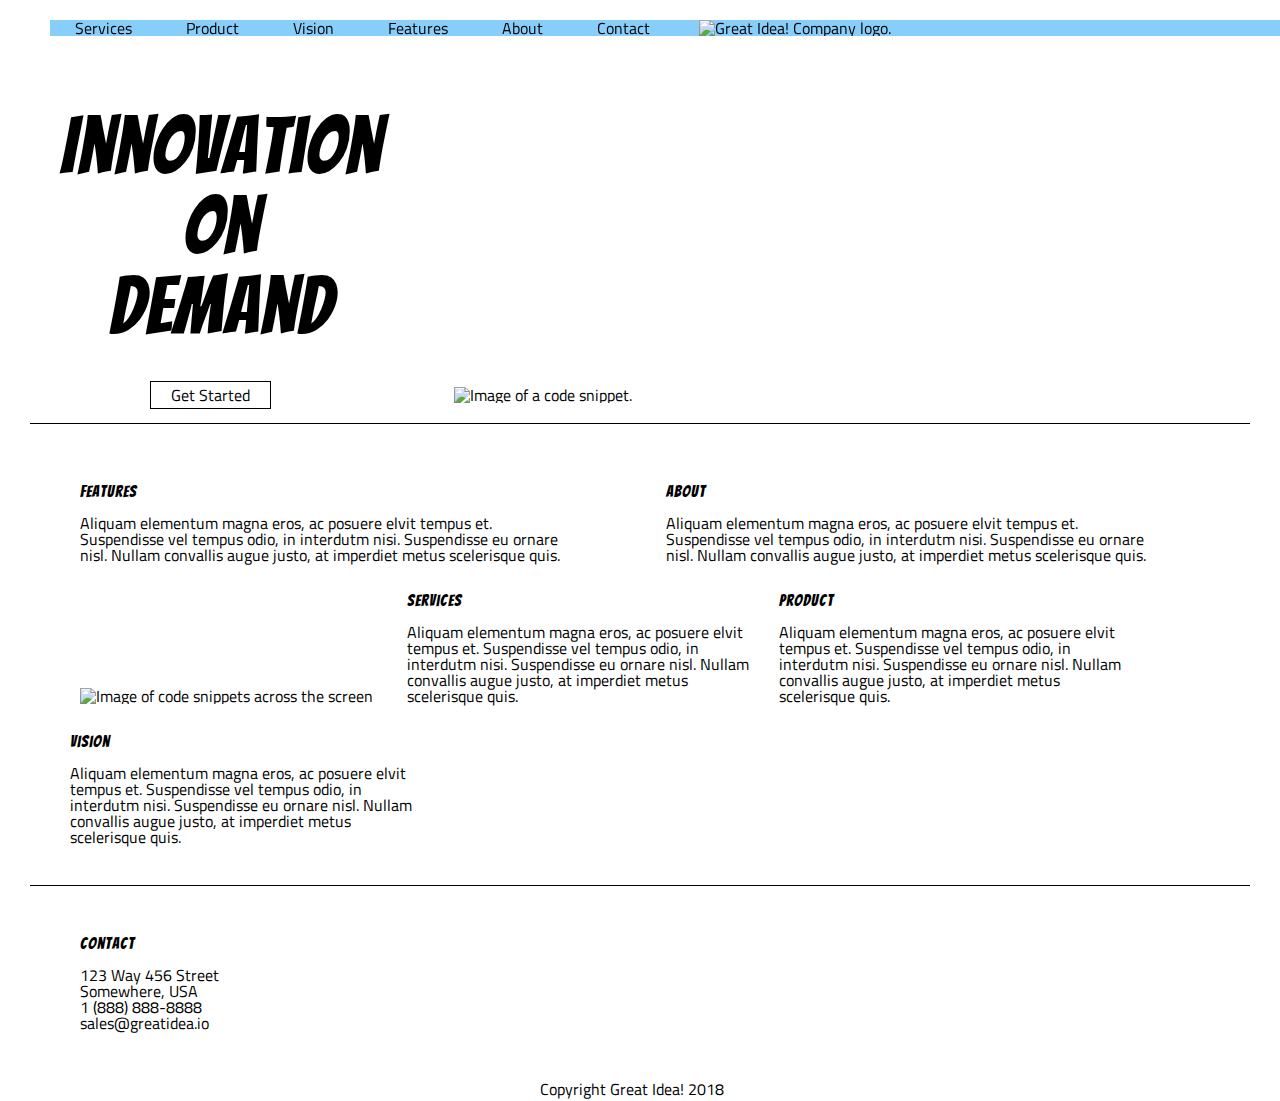
==== great-idea/index.html @ febc1c90 "added HTML and CSS from previous project." ====
<!doctype html>

<html lang="en">
<head>
  <meta charset="utf-8">

  <title>Great Idea!</title>

  <link href="https://fonts.googleapis.com/css?family=Bangers|Titillium+Web" rel="stylesheet">
  <link rel="stylesheet" href="css/index.css">

  <!--[if lt IE 9]>
    <script src="https://cdnjs.cloudflare.com/ajax/libs/html5shiv/3.7.3/html5shiv.js"></script>
  <![endif]-->
</head>

  <body>

   <header>
    <nav>
      <a href="#">Services</a>
      <a href="#">Product</a>
      <a href="#">Vision</a>
      <a href="#">Features</a>
      <a href="#">About</a>
      <a href="#">Contact</a>
      <img class="logo" src="img/logo.png" alt="Great Idea! Company logo.">
    </nav>

  </header> 

   <section class="top-section">
    <div class="top-section-text">
      <h1>Innovation<br> On <br> Demand</h1>
      <div class="btn"><p>Get Started</p></div>
    </div>
    <img class="round-img" src="img/header-img.png" alt="Image of a code snippet.">
   </section>

   <div class="page-divider">

      <section class="features">
        <h2>Features</h2>
        <p>Aliquam elementum magna eros, ac posuere elvit tempus et. Suspendisse vel tempus odio, in interdutm nisi. Suspendisse eu ornare nisl. Nullam convallis augue justo, at imperdiet metus scelerisque quis.</p>
      </section>
  
      <section class="about">
        <h2>About</h2>
        <p>Aliquam elementum magna eros, ac posuere elvit tempus et. Suspendisse vel tempus odio, in interdutm nisi. Suspendisse eu ornare nisl. Nullam convallis augue justo, at imperdiet metus scelerisque quis.</p>
      </section>
  
      <img class="middle-img" src="img/mid-page-accent.jpg" alt="Image of code snippets across the screen">
  
      <section class="services">
        <h2>Services</h2>
        <p>Aliquam elementum magna eros, ac posuere elvit tempus et. Suspendisse vel tempus odio, in interdutm nisi. Suspendisse eu ornare nisl. Nullam convallis augue justo, at imperdiet metus scelerisque quis.</p>
      </section>
  
      <section class="product">
        <h2>Product</h2>
        <p>Aliquam elementum magna eros, ac posuere elvit tempus et. Suspendisse vel tempus odio, in interdutm nisi. Suspendisse eu ornare nisl. Nullam convallis augue justo, at imperdiet metus scelerisque quis.</p>
      </section>
  
      <section class="vision">
        <h3>Vision</h3>
        <p>Aliquam elementum magna eros, ac posuere elvit tempus et. Suspendisse vel tempus odio, in interdutm nisi. Suspendisse eu ornare nisl. Nullam convallis augue justo, at imperdiet metus scelerisque quis.</p>
      </section>
  
    
  </div>
  
  <section class="contact">
    <h2>Contact</h2>
    <address>123 Way 456 Street <br> Somewhere, USA</address>
    <p>1 (888) 888-8888</p>
    <p>sales@greatidea.io</p>

  </section>
   
  <footer>
    <p>Copyright Great Idea! 2018</p>
  </footer>
  
  </body>
</html>
---- great-idea/css/index.css ----
/* http://meyerweb.com/eric/tools/css/reset/ 
   v2.0 | 20110126
   License: none (public domain)
*/

html, body, div, span, applet, object, iframe,
h1, h2, h3, h4, h5, h6, p, blockquote, pre,
a, abbr, acronym, address, big, cite, code,
del, dfn, em, img, ins, kbd, q, s, samp,
small, strike, strong, sub, sup, tt, var,
b, u, i, center,
dl, dt, dd, ol, ul, li,
fieldset, form, label, legend,
table, caption, tbody, tfoot, thead, tr, th, td,
article, aside, canvas, details, embed, 
figure, figcaption, footer, header, hgroup, 
menu, nav, output, ruby, section, summary,
time, mark, audio, video {
	margin: 0;
	padding: 0;
	border: 0;
	font-size: 100%;
	font: inherit;
	vertical-align: baseline;
}
/* HTML5 display-role reset for older browsers */
article, aside, details, figcaption, figure, 
footer, header, hgroup, menu, nav, section {
	display: block;
}
body {
	line-height: 1;
}
ol, ul {
	list-style: none;
}
blockquote, q {
	quotes: none;
}
blockquote:before, blockquote:after,
q:before, q:after {
	content: '';
	content: none;
}
table {
	border-collapse: collapse;
	border-spacing: 0;
}

/* Set every element's box-sizing to border-box */
* {
    box-sizing: border-box;
}

html, body {
    height: 100%;
    font-family: 'Titillium Web', sans-serif;
}

h1, h2, h3, h4, h5 {
    font-family: 'Bangers', cursive;
    letter-spacing: 1px;
    margin-bottom: 15px;
}

/* Copy and paste your work from yesterday here and start to refactor into flexbox */
body {
	margin: 10px 30px;
}

header {
	display: inline-block;
}


nav {
	display: inline-block;
	margin: 20px;
	width: 100%;
	position: fixed;
	top: 0;
	background-color: lightskyblue;
}

nav a {
	padding: 10px;
	margin: 15px;
	color: black;
	text-decoration: none;
}

.logo {
	padding: 0px 20px;
}

.top-section {
	width: 100%;
	margin: 20px;
	padding-top: 50px;
}

.top-section-text {
	display: inline-block;
	height: 300px;
	width: 400px;
}

h1 {
	font-size: 80px;
	text-align: center;
	display: inline-block;
	vertical-align: center;
	padding: 10px;
}

.round-image {
	display: inline-block;
	padding: 25px 30px;
	margin: 50px 25px 25px 100px;
	width: 300px;
	height: 300px;
}

.btn {
	border: 1px solid black;
	text-align: center;
	display: inline-block;
	padding: 5px 20px;
	margin: 10px 100px;
}

.page-divider {
	border-bottom: 1px solid black;
	border-top: 1px solid black;
	width: 100%;
	display: block;
	margin: 0 auto;
	padding: 30px;
	text-align: left;
}

.features, .about {
	display: inline-block;
	width: 45%;
	margin-top: 10px;
	padding: 20px;
}

.about {
	margin-left: 60px;
}

.middle-img {
	width: 100%;
	height: auto;
	padding: 10px;
	margin: 10px;
}

.services, .product, .vision {
	display: inline-block;
	width: 30%;
	margin: 10px;
}

.contact {
	display: block;
	margin: 30px;
	padding: 20px;
}

footer {
	width: 100%;
	display: block;
}

footer p {
	margin: 0 auto;
	width: 200px;
}
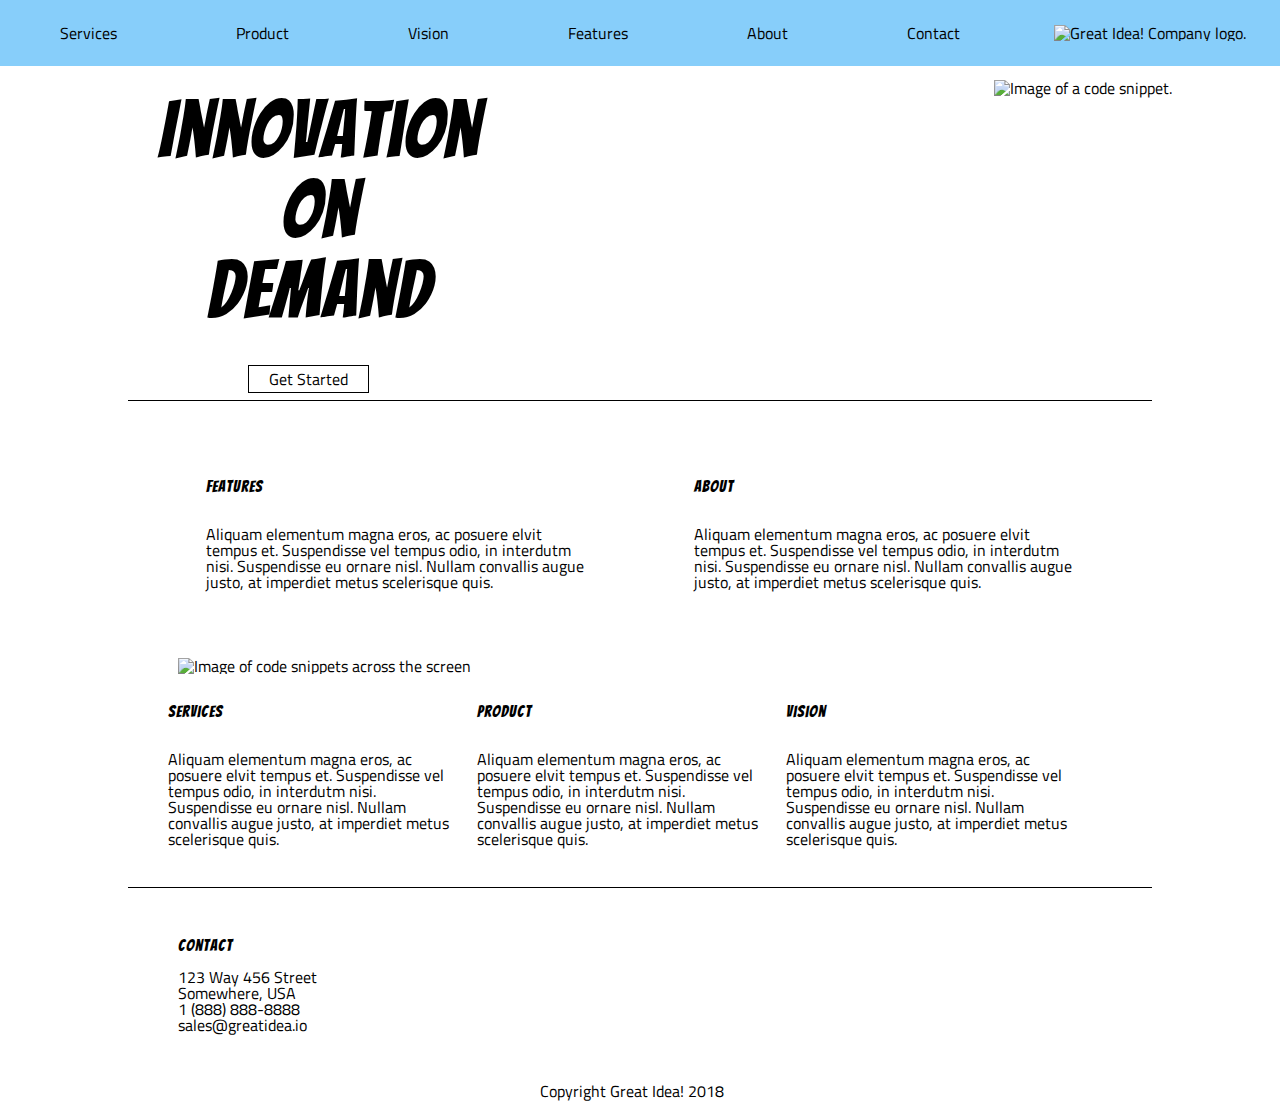
==== commit eacf2543: "styled home page using flex box, added HTML to services page and started styling" ====
--- a/great-idea/index.html
+++ b/great-idea/index.html
@@ -17,8 +17,8 @@
   <body>
 
    <header>
-    <nav>
-      <a href="#">Services</a>
+    <nav class="flex">
+      <a href="/services.html">Services</a>
       <a href="#">Product</a>
       <a href="#">Vision</a>
       <a href="#">Features</a>
@@ -29,49 +29,62 @@
 
   </header> 
 
-   <section class="top-section">
-    <div class="top-section-text">
+  <main>
+   <section class="top-section flex">
+    <div class="top-section-text flex">
       <h1>Innovation<br> On <br> Demand</h1>
-      <div class="btn"><p>Get Started</p></div>
+      <div class="btn flex"><p>Get Started</p></div>
     </div>
-    <img class="round-img" src="img/header-img.png" alt="Image of a code snippet.">
+
+    <div class="top-section-img flex">
+      <img class="round-img" src="img/header-img.png" alt="Image of a code snippet.">
+    </div>
    </section>
 
-   <div class="page-divider">
-
-      <section class="features">
-        <h2>Features</h2>
+   <div class="page-divider flex">
+    <div class="row-1 flex">
+        <section class="features flex">
+        <h2>Features</h2> 
+        <br>
         <p>Aliquam elementum magna eros, ac posuere elvit tempus et. Suspendisse vel tempus odio, in interdutm nisi. Suspendisse eu ornare nisl. Nullam convallis augue justo, at imperdiet metus scelerisque quis.</p>
       </section>
   
-      <section class="about">
-        <h2>About</h2>
+      <section class="about flex">
+        <h2>About</h2> 
+        <br>
+        <p>Aliquam elementum magna eros, ac posuere elvit tempus et. Suspendisse vel tempus odio, in interdutm nisi. Suspendisse eu ornare nisl. Nullam convallis augue justo, at imperdiet metus scelerisque quis.</p>
+      </section>
+    </div>
+
+    <div class="row-2 flex">
+      <img class="middle-img" src="img/mid-page-accent.jpg" alt="Image of code snippets across the screen">
+    </div>
+      
+    <div class="row-3 flex">
+      <section class="services flex">
+        <h2>Services</h2> 
+        <br>
         <p>Aliquam elementum magna eros, ac posuere elvit tempus et. Suspendisse vel tempus odio, in interdutm nisi. Suspendisse eu ornare nisl. Nullam convallis augue justo, at imperdiet metus scelerisque quis.</p>
       </section>
   
-      <img class="middle-img" src="img/mid-page-accent.jpg" alt="Image of code snippets across the screen">
-  
-      <section class="services">
-        <h2>Services</h2>
+      <section class="product flex">
+        <h2>Product</h2> 
+        <br>
         <p>Aliquam elementum magna eros, ac posuere elvit tempus et. Suspendisse vel tempus odio, in interdutm nisi. Suspendisse eu ornare nisl. Nullam convallis augue justo, at imperdiet metus scelerisque quis.</p>
       </section>
   
-      <section class="product">
-        <h2>Product</h2>
+      <section class="vision flex">
+        <h3>Vision</h3> 
+        <br>
         <p>Aliquam elementum magna eros, ac posuere elvit tempus et. Suspendisse vel tempus odio, in interdutm nisi. Suspendisse eu ornare nisl. Nullam convallis augue justo, at imperdiet metus scelerisque quis.</p>
       </section>
-  
-      <section class="vision">
-        <h3>Vision</h3>
-        <p>Aliquam elementum magna eros, ac posuere elvit tempus et. Suspendisse vel tempus odio, in interdutm nisi. Suspendisse eu ornare nisl. Nullam convallis augue justo, at imperdiet metus scelerisque quis.</p>
-      </section>
-  
-    
+    </div>
   </div>
   
   <section class="contact">
     <h2>Contact</h2>
-    <address>123 Way 456 Street <br> Somewhere, USA</address>
+    <address>123 Way 456 Street 
+      <br> Somewhere, USA</address>
     <p>1 (888) 888-8888</p>
     <p>sales@greatidea.io</p>
 
@@ -80,6 +93,6 @@
   <footer>
     <p>Copyright Great Idea! 2018</p>
   </footer>
-  
+  </main>
   </body>
 </html>--- a/great-idea/css/index.css
+++ b/great-idea/css/index.css
@@ -64,21 +64,21 @@
 }
 
 /* Copy and paste your work from yesterday here and start to refactor into flexbox */
-body {
-	margin: 10px 30px;
-}
-
-header {
-	display: inline-block;
+
+.flex {
+	display: flex;
 }
 
 
 nav {
-	display: inline-block;
-	margin: 20px;
 	width: 100%;
 	position: fixed;
-	top: 0;
+	align-items: center;
+	flex-flow: row nowrap;
+	align-content: center;
+	justify-content: space-around;
+	margin-top: 0px;
+	top: 0px;
 	background-color: lightskyblue;
 }
 
@@ -89,32 +89,41 @@
 	text-decoration: none;
 }
 
-.logo {
-	padding: 0px 20px;
-}
-
+main {
+	margin: 30px 10%;
+}
+
+footer {
+	width: 100%;
+}
+
+footer p {
+	margin: 0 auto;
+	width: 200px;
+}
+
+/*Specific to Homepage*/
 .top-section {
 	width: 100%;
 	margin: 20px;
 	padding-top: 50px;
+	justify-content: space-between;
 }
 
 .top-section-text {
-	display: inline-block;
 	height: 300px;
 	width: 400px;
+	flex-flow: row wrap;
 }
 
 h1 {
 	font-size: 80px;
 	text-align: center;
-	display: inline-block;
 	vertical-align: center;
 	padding: 10px;
 }
 
 .round-image {
-	display: inline-block;
 	padding: 25px 30px;
 	margin: 50px 25px 25px 100px;
 	width: 300px;
@@ -127,6 +136,7 @@
 	display: inline-block;
 	padding: 5px 20px;
 	margin: 10px 100px;
+	background-color: white;
 }
 
 .page-divider {
@@ -139,11 +149,16 @@
 	text-align: left;
 }
 
+.row-1 {
+	flex-flow: row nowrap;
+	justify-content: space-around;
+	width: 100%;
+}
+
 .features, .about {
-	display: inline-block;
-	width: 45%;
-	margin-top: 10px;
-	padding: 20px;
+	width: 40%;
+	flex-direction: column;
+	margin: 5%;
 }
 
 .about {
@@ -158,23 +173,34 @@
 }
 
 .services, .product, .vision {
-	display: inline-block;
 	width: 30%;
 	margin: 10px;
+	flex-flow: column wrap;
 }
 
 .contact {
-	display: block;
 	margin: 30px;
 	padding: 20px;
 }
 
-footer {
-	width: 100%;
-	display: block;
-}
-
-footer p {
-	margin: 0 auto;
-	width: 200px;
-}
+/*Specific to Services*/
+
+.tile {
+	background-color: lightgray;
+	border: 1px solid black;
+	width: 40%px;
+	height: 300pxpx;
+	padding: 10%;
+	margin: 5%;
+}
+
+.services-page-divider {
+	border-bottom: 1px solid black;
+	border-top: 1px solid black;
+	width: 100%;
+	height: auto;
+	display: flex;
+	flex-direction: row wrap;
+	padding: 30px;
+	text-align: left;
+}